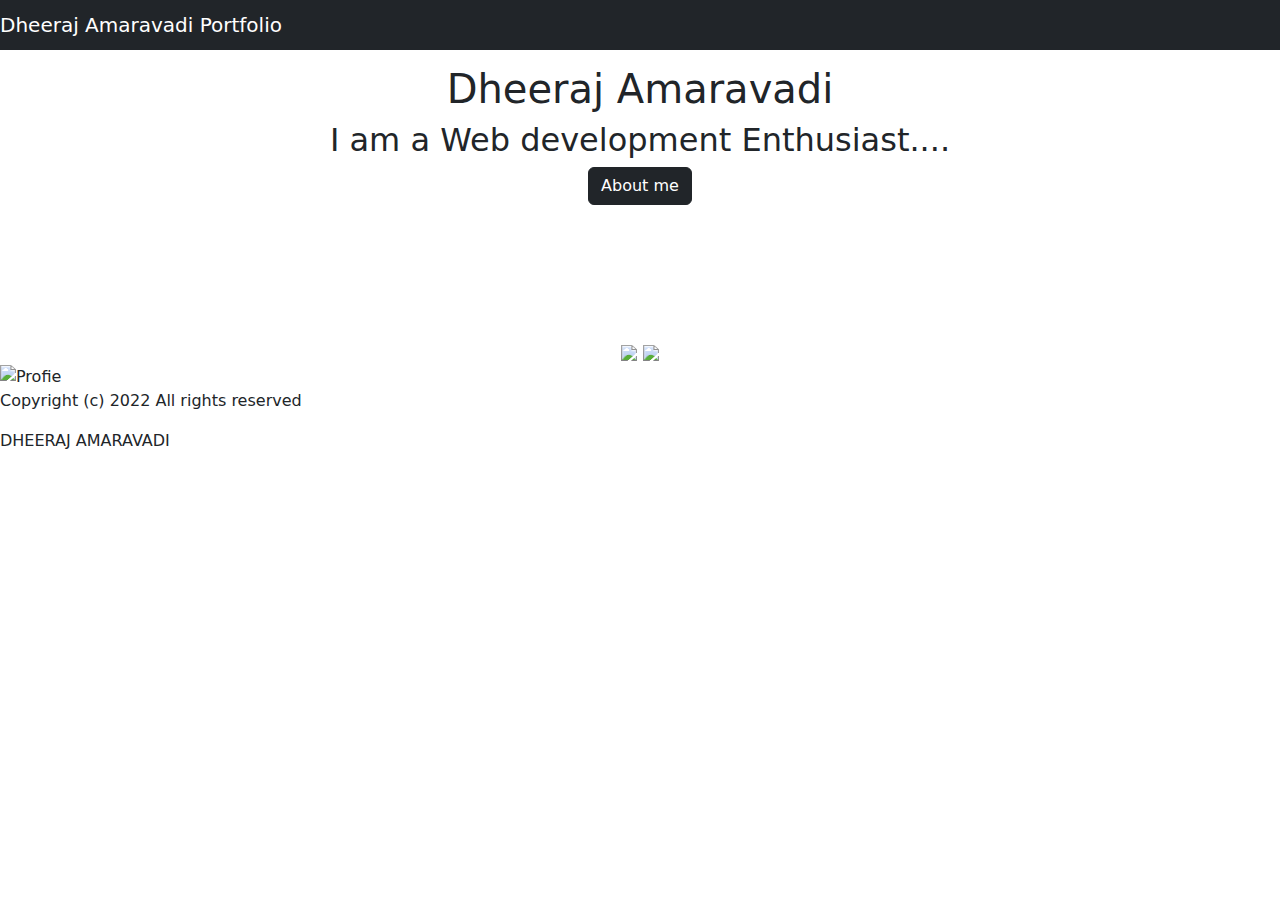
==== front.html @ a17a7502 "Update front.html" ====
<!DOCTYPE html>
<html lang="en">
<head>
    <meta charset="UTF-8">
    <meta name="viewport" content="width=device-width, initial-scale=1.0">
    <title>portfolio</title>
    <link href="https://cdn.jsdelivr.net/npm/bootstrap@5.1.3/dist/css/bootstrap.min.css" rel="stylesheet">
    <script src="https://cdn.jsdelivr.net/npm/bootstrap@5.1.3/dist/js/bootstrap.bundle.min.js" ></script>
    <script src="https://cdn.jsdelivr.net/npm/@popperjs/core@2.10.2/dist/umd/popper.min.js" ></script>
    <script src="https://cdn.jsdelivr.net/npm/bootstrap@5.1.3/dist/js/bootstrap.min.js"></script>
    <script src="script.js"></script>
    <link rel="stylesheet" href="style.css">
</head>
<body>
    <nav class="navbar navbar-dark bg-dark fixed-top mb-3">
       <!-- <div class="container-fluid"> -->
          <span class="navbar-brand mb-0 h1" href="#">Dheeraj Amaravadi Portfolio</span>
       <!-- </div> -->
       
      </nav>
      <section id="home">
          <img src="https://images.unsplash.com/photo-1481007553706-bde1ba8e91fd?ixlib=rb-1.2.1&ixid=MnwxMjA3fDB8MHxjb2xsZWN0aW9uLXBhZ2V8NHwxMTI1NDUzfHxlbnwwfHx8fA%3D%3D&w=1000&q=80" alt="Dheeraj Amaravadi" class="home-image">
          <div class="home-content text-center">
              <div class="row">
                  <div class="col-12">
                      <p>Hi, I am</p>
                      <h1>Dheeraj Amaravadi</h1>
                      <h2>I am a <span>Web development Enthusiast</span>....</h2>    
                      <p>
                        <button class="btn btn-dark" type="button" data-bs-toggle="collapse" data-bs-target="#collapseWidthExample" aria-expanded="false" aria-controls="collapseWidthExample">
                          About me
                        </button>
                      </p>
                      <div style="min-height: 120px;">
                        <div class="collapse collapse-horizontal" id="collapseWidthExample">
                          <div class="card card-body" style="width: 300px;">
                            <h3>I am a Under graduate student at Vellore Institue of Technology, Chennai and I currently pursuing Bachelor of Technology with specialization AI and ML. </h3>
                          </div>
                        </div>
                    </div>
                      <a href="https://www.linkedin.com/in/amaravadi-dheeraj-5484b71b7?lipi=urn%3Ali%3Apage%3Ad_flagship3_profile_view_base_contact_details%3Bc4G7SWgSSfiyjKAuhpSJNQ%3D%3D"><img src="https://img.icons8.com/fluency/96/000000/linkedin.png"></a>
                      <a href="https://www.instagram.com/dheeraj_amaravadi/"><img src="https://img.icons8.com/fluency/96/000000/instagram-new.png"></a>
                  </div>
              </div>
          </div>
          <img src="WhatsApp Image 2022-01-02 at 8.22.11 PM2.jpeg"border-radius: 15px; width="480" height="1062" alt="Profie">
      </section>
</body>
 <footer>
  <p>Copyright (c) 2022 All rights reserved</p>
  <p>DHEERAJ AMARAVADI</p>
</footer>
</html>
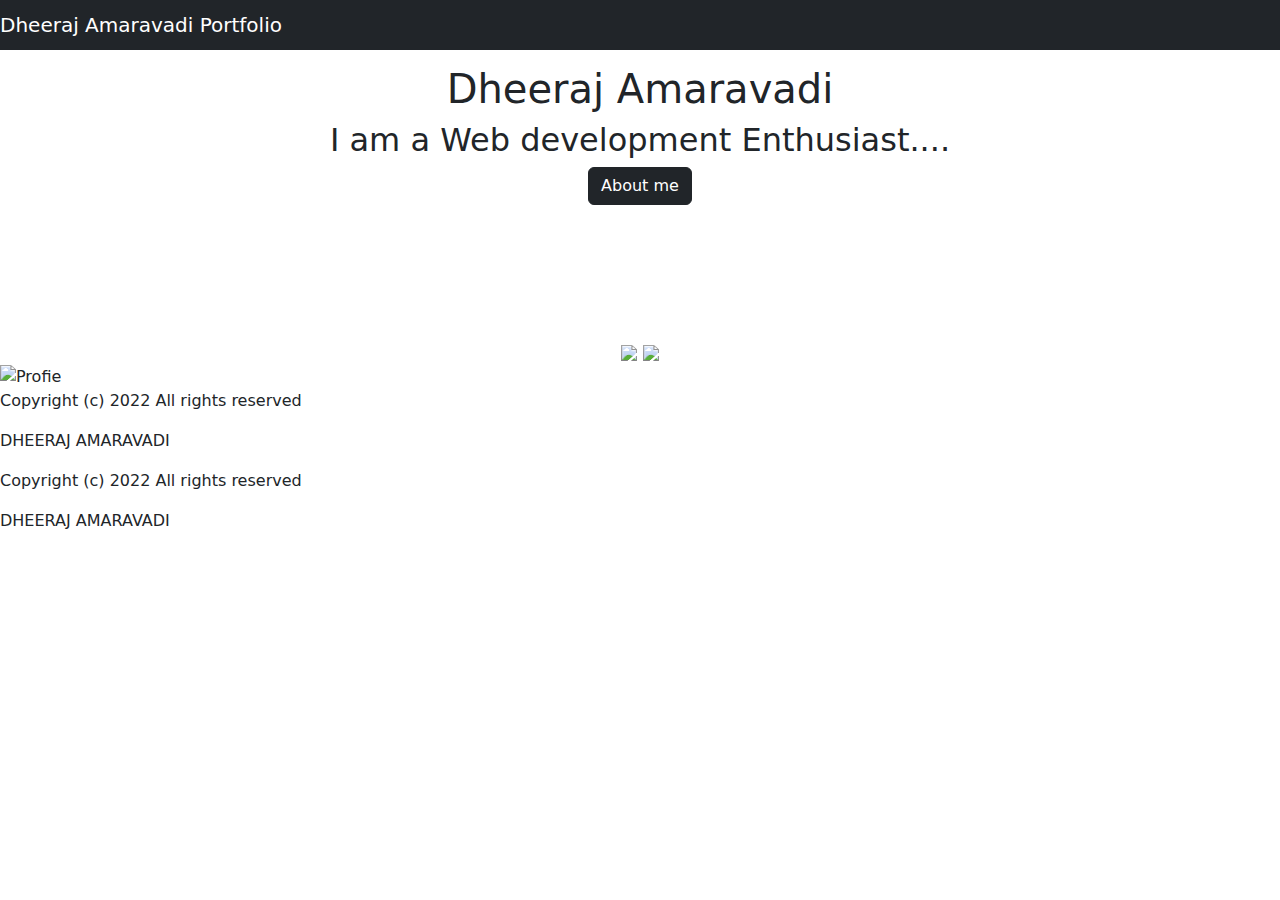
==== commit b5a0a15e: "Update front.html" ====
--- a/front.html
+++ b/front.html
@@ -44,6 +44,10 @@
               </div>
           </div>
           <img src="WhatsApp Image 2022-01-02 at 8.22.11 PM2.jpeg"border-radius: 15px; width="480" height="1062" alt="Profie">
+          <footer>
+  <p>Copyright (c) 2022 All rights reserved</p>
+  <p>DHEERAJ AMARAVADI</p>
+ </footer>
       </section>
 </body>
  <footer>
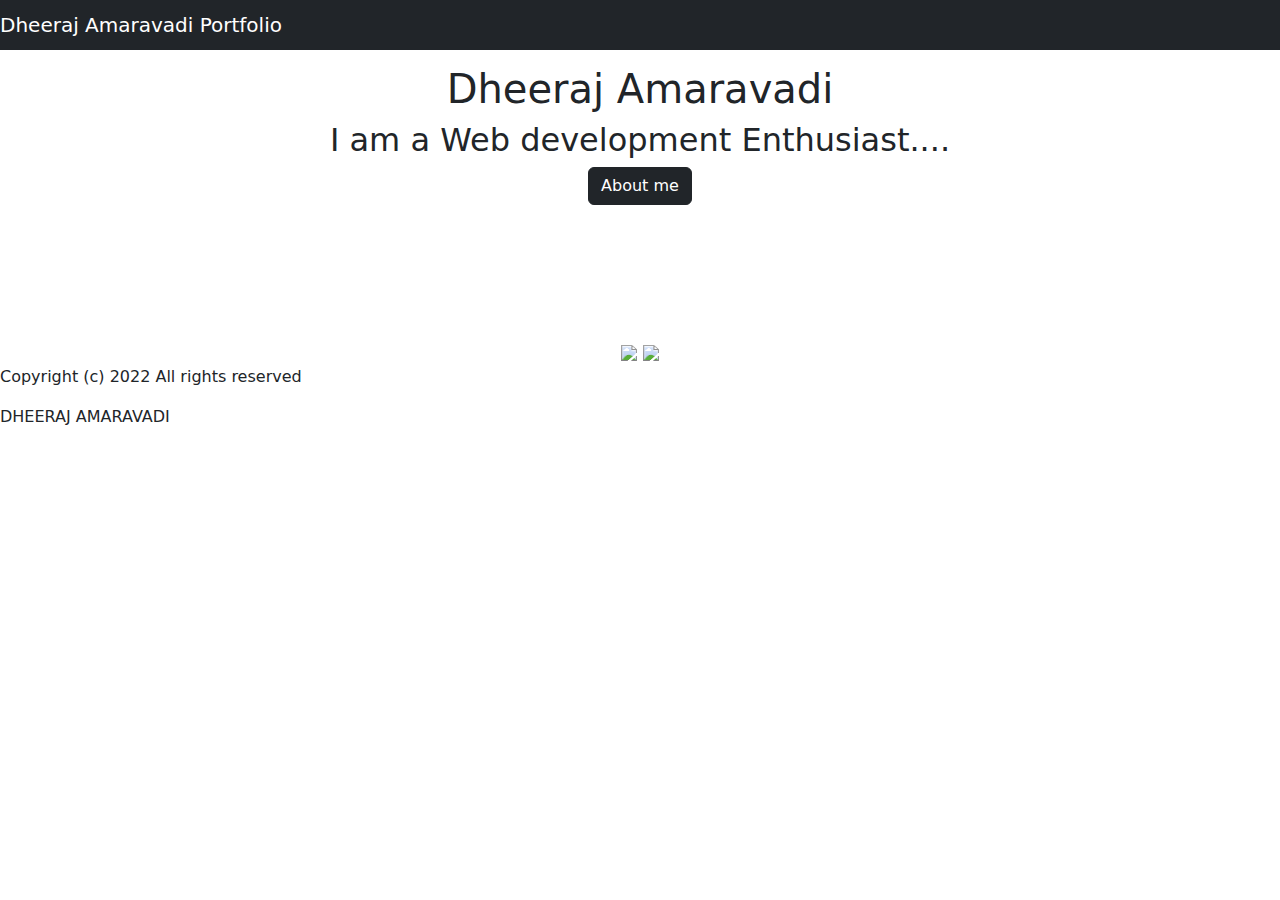
==== commit 522a0a3a: "Update front.html" ====
--- a/front.html
+++ b/front.html
@@ -43,15 +43,11 @@
                   </div>
               </div>
           </div>
-          <img src="WhatsApp Image 2022-01-02 at 8.22.11 PM2.jpeg"border-radius: 15px; width="480" height="1062" alt="Profie">
           <footer>
   <p>Copyright (c) 2022 All rights reserved</p>
   <p>DHEERAJ AMARAVADI</p>
  </footer>
       </section>
 </body>
- <footer>
-  <p>Copyright (c) 2022 All rights reserved</p>
-  <p>DHEERAJ AMARAVADI</p>
-</footer>
+ 
 </html>
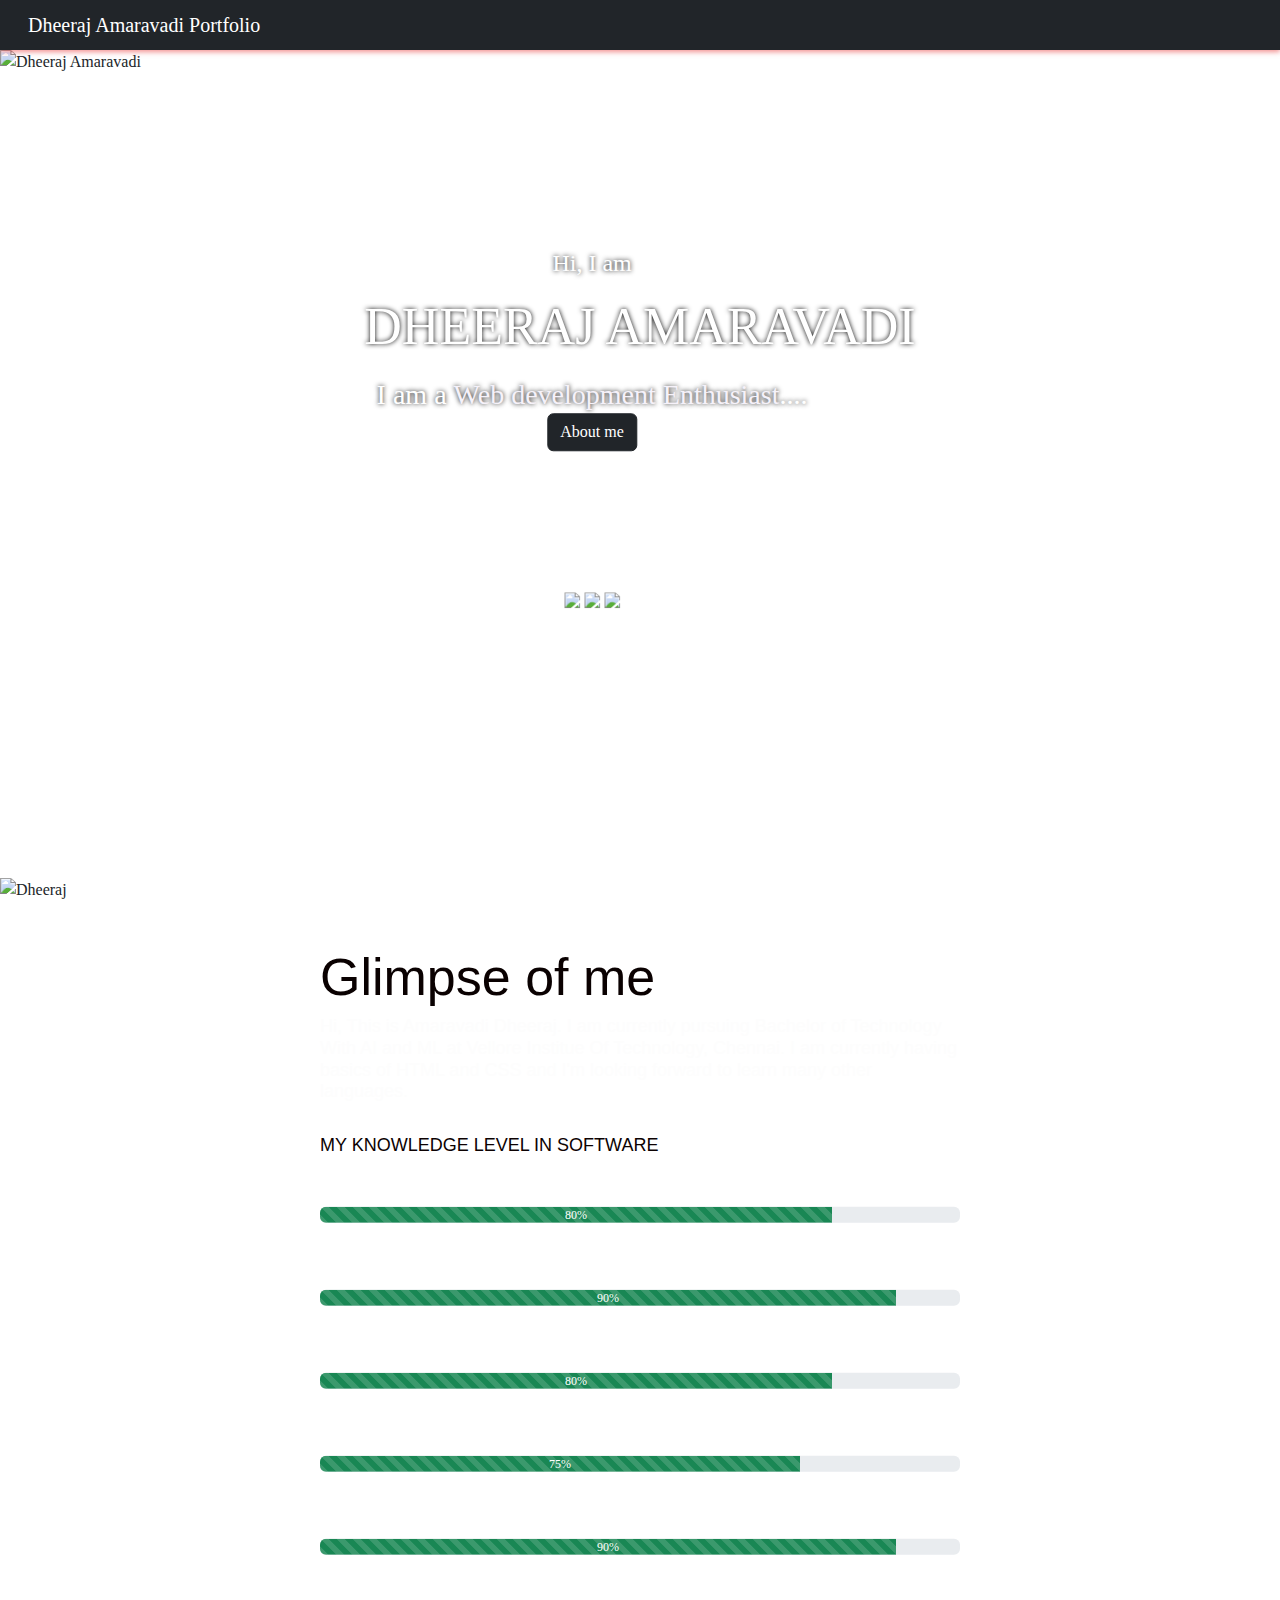
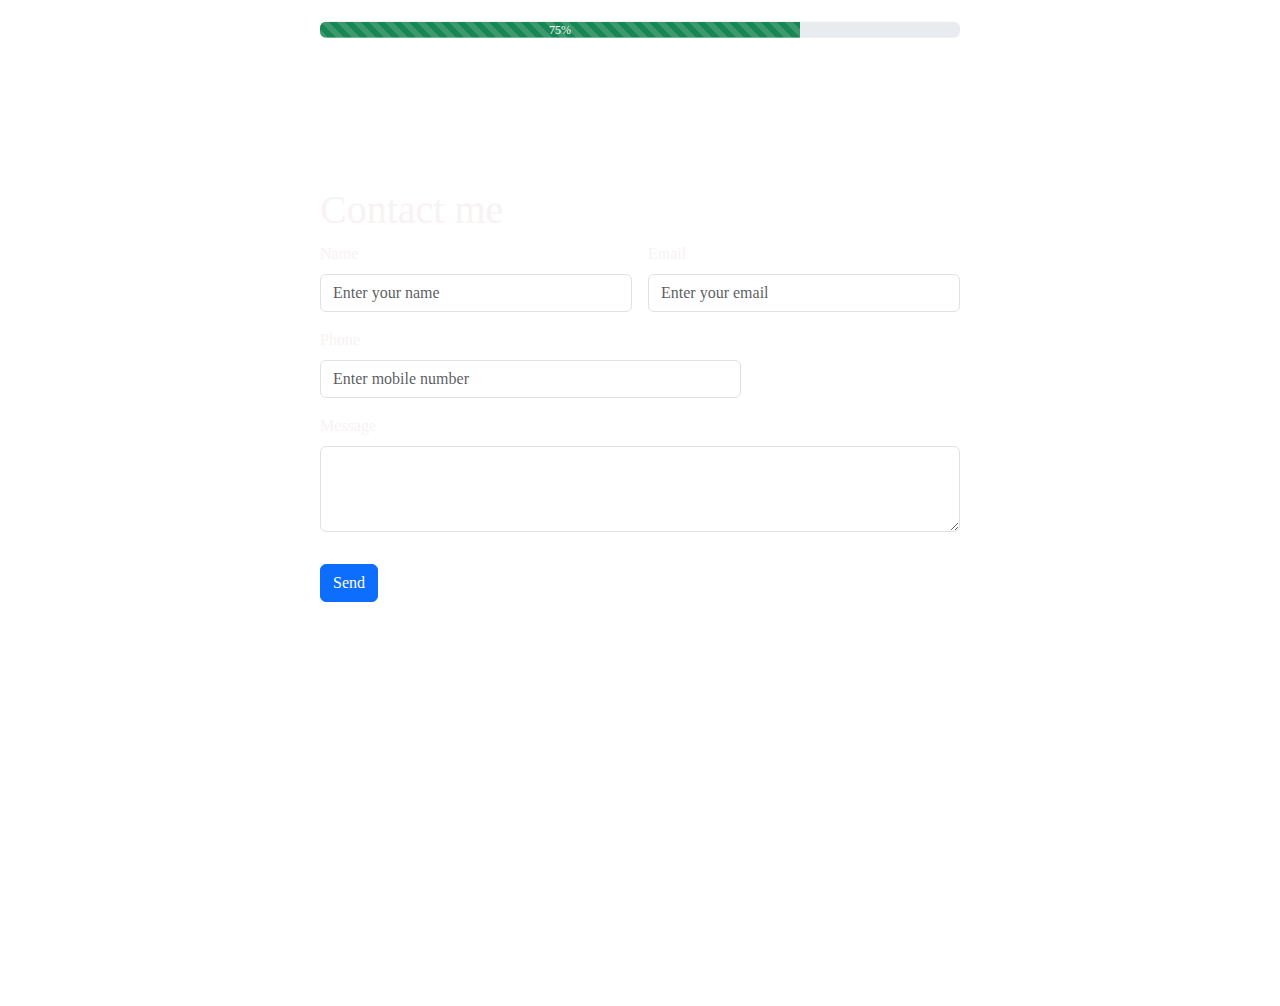
==== commit f7058ebe: "Add files via upload" ====
--- a/front.html
+++ b/front.html
@@ -8,24 +8,24 @@
     <script src="https://cdn.jsdelivr.net/npm/bootstrap@5.1.3/dist/js/bootstrap.bundle.min.js" ></script>
     <script src="https://cdn.jsdelivr.net/npm/@popperjs/core@2.10.2/dist/umd/popper.min.js" ></script>
     <script src="https://cdn.jsdelivr.net/npm/bootstrap@5.1.3/dist/js/bootstrap.min.js"></script>
+    <script src="https://cdnjs.cloudflare.com/ajax/libs/jquery/3.3.1/jquery.min.js"></script>
     <script src="script.js"></script>
     <link rel="stylesheet" href="style.css">
 </head>
 <body>
-    <nav class="navbar navbar-dark bg-dark fixed-top mb-3">
-       <!-- <div class="container-fluid"> -->
+    <nav class="navbar navbar navbar-dark bg-dark px-3">
+       <div class="container-fluid"> 
           <span class="navbar-brand mb-0 h1" href="#">Dheeraj Amaravadi Portfolio</span>
-       <!-- </div> -->
-       
+        </div> 
       </nav>
-      <section id="home">
-          <img src="https://images.unsplash.com/photo-1481007553706-bde1ba8e91fd?ixlib=rb-1.2.1&ixid=MnwxMjA3fDB8MHxjb2xsZWN0aW9uLXBhZ2V8NHwxMTI1NDUzfHxlbnwwfHx8fA%3D%3D&w=1000&q=80" alt="Dheeraj Amaravadi" class="home-image">
+      <img src="https://encrypted-tbn0.gstatic.com/images?q=tbn:ANd9GcSU_KvmYEeXUTyrEVMQYggQY5AALrKLaP9QGQ&usqp=CAU" alt="Dheeraj Amaravadi" class="home-image">
+      <section id="home">        
           <div class="home-content text-center">
               <div class="row">
-                  <div class="col-12">
+                  <div class="col-10">
                       <p>Hi, I am</p>
                       <h1>Dheeraj Amaravadi</h1>
-                      <h2>I am a <span>Web development Enthusiast</span>....</h2>    
+                      <h2>I am a <span>Web development Enthusiast</span>....</h2>  
                       <p>
                         <button class="btn btn-dark" type="button" data-bs-toggle="collapse" data-bs-target="#collapseWidthExample" aria-expanded="false" aria-controls="collapseWidthExample">
                           About me
@@ -37,17 +37,75 @@
                             <h3>I am a Under graduate student at Vellore Institue of Technology, Chennai and I currently pursuing Bachelor of Technology with specialization AI and ML. </h3>
                           </div>
                         </div>
-                    </div>
-                      <a href="https://www.linkedin.com/in/amaravadi-dheeraj-5484b71b7?lipi=urn%3Ali%3Apage%3Ad_flagship3_profile_view_base_contact_details%3Bc4G7SWgSSfiyjKAuhpSJNQ%3D%3D"><img src="https://img.icons8.com/fluency/96/000000/linkedin.png"></a>
-                      <a href="https://www.instagram.com/dheeraj_amaravadi/"><img src="https://img.icons8.com/fluency/96/000000/instagram-new.png"></a>
+                    </div>         
+                    <a href="https://www.linkedin.com/in/amaravadi-dheeraj-5484b71b7?lipi=urn%3Ali%3Apage%3Ad_flagship3_profile_view_base_contact_details%3Bc4G7SWgSSfiyjKAuhpSJNQ%3D%3D"><img src="https://img.icons8.com/ios-glyphs/60/000000/linkedin.png"/></a>
+                    <a href="https://www.instagram.com/dheeraj_amaravadi/"><img src="https://img.icons8.com/ios-glyphs/60/000000/instagram-new.png"/></a>
+                    <a href="https://github.com/AMARAVADIDHEERAJ"><img src="https://img.icons8.com/ios-filled/60/000000/github.png"/></a>
                   </div>
               </div>
           </div>
-          <footer>
-  <p>Copyright (c) 2022 All rights reserved</p>
-  <p>DHEERAJ AMARAVADI</p>
- </footer>
-      </section>
+      </section>   
+
+      <img src="https://directlinedev.com/media/services/service/background/background_11_nQJIc9J.wide.jpeg" alt="Dheeraj" class="home-image">
+      <section id="about">
+          <div class="home-content1">
+            <h1>Glimpse of me</h1>
+            <h3>Hi, This is Amaravadi Dheeraj. I am currently pursuing Bachelor of Technology With AI and ML at Vellore Institue Of Technology, Chennai. I am currently having basics of HTML and CSS and I'm looking forward to learn many other languages.
+            </h3><br>
+            <h4>MY KNOWLEDGE LEVEL IN SOFTWARE</h4>
+            <p>Python</p>
+            <div class="progress">
+              <div class="progress-bar bg-success progress-bar-striped progress-bar-animated" role="progressbar" style="width: 80%;" aria-valuenow="80" aria-valuemin="0" aria-valuemax="100">80%</div>
+            </div>
+            <br>
+            <p>HTML</p>
+            <div class="progress">
+              <div class="progress-bar bg-success progress-bar-striped progress-bar-animated" role="progressbar" style="width: 90%;" aria-valuenow="90" aria-valuemin="0" aria-valuemax="100">90%</div>
+            </div><br>
+            <p>CSS</p>
+            <div class="progress">
+              <div class="progress-bar bg-success progress-bar-striped progress-bar-animated" role="progressbar" style="width: 80%;" aria-valuenow="80" aria-valuemin="0" aria-valuemax="100">80%</div>
+            </div><br>
+            <p>C</p>
+            <div class="progress">
+              <div class="progress-bar bg-success progress-bar-striped progress-bar-animated" role="progressbar" style="width: 75%;" aria-valuenow="75" aria-valuemin="0" aria-valuemax="100">75%</div>
+            </div><br>
+            <p>C++</p>
+            <div class="progress">
+              <div class="progress-bar bg-success progress-bar-striped progress-bar-animated" role="progressbar" style="width: 90%;" aria-valuenow="90" aria-valuemin="0" aria-valuemax="100">90%</div>
+            </div><br>
+            <p>JAVA</p>
+            <div class="progress">
+              <div class="progress-bar bg-success progress-bar-striped progress-bar-animated" role="progressbar" style="width: 75%;" aria-valuenow="75" aria-valuemin="0" aria-valuemax="75">75%</div>
+            </div>
+        </div>
+        </section>
+
+        <img src="https://cdn.wallpapersafari.com/92/5/5XnFwK.jpg" alt="" class="home-image">
+        <section id="last">
+          <div class="home-content2">
+            <h1>Contact me</h1>
+            <form class="row g-3">
+              <div class="col-md-6">
+                <label for="inputname" class="form-label">Name</label>
+                <input type="text" class="form-control" id="inputname" placeholder="Enter your name">
+              </div>
+              <div class="col-md-6">
+                <label for="inputEmail4" class="form-label">Email</label>
+                <input type="email" class="form-control" id="inputEmail4" placeholder="Enter your email">
+              </div>
+              <div class="col-md-8">
+                <label for="inputnumber" class="form-label">Phone</label>
+                <input type="tel" class="form-control" id="inputnumber" placeholder="Enter mobile number">
+              </div>
+              <div class="mb-3">
+                <label for="Message" class="form-label">Message</label>
+                <textarea class="form-control" id="Message" rows="3"></textarea>
+              </div>
+              <div class="col-12">
+                <button type="submit" class="btn btn-primary">Send</button>
+              </div>
+          </div>
+        </section>
 </body>
- 
-</html>
+</html>--- a/style.css
+++ b/style.css
@@ -0,0 +1,154 @@
+body{
+    font-family: "Open Sans";
+}
+.navbar {
+    box-shadow: 0 2px 5px rgba(231, 40, 40, 0.5);
+    top: 0;
+    right: 0;
+    left: 0;
+}
+section#home {
+    position:relative;
+    height: 100vh;
+    margin-top: -72px;
+    overflow: hidden;
+}
+section#home::after {
+    content: "";
+    display: block;
+    position: absolute;
+    z-index: 0;
+    left: 0; right: 0; top: 0; bottom: 0;
+}
+section#about {
+    position:relative;
+    height: 100vh;
+    margin-top: -72px;
+    overflow: hidden;
+}
+section#last {
+    position:relative;
+    height: 100vh;
+    margin-top: -72px;
+    overflow: hidden;
+}
+section#analytics {
+    position:relative;
+    height: 50vh;
+    margin-top: -72px;
+    overflow: hidden;
+}
+.home-content {
+   /* border: 1px solid #ccc; */
+    position:absolute;
+    top: 50%;
+    left: 50%;
+    transform: translate(-50%, -50%);
+    color: #fff;
+    z-index: 1;
+    text-shadow: 0 0 5px #000;
+}
+.home-content h1 {
+    text-transform: uppercase;
+    font-weight: 300;
+    font-size: 3.25em;
+    margin-bottom: 20px;
+    white-space: nowrap;
+}
+.home-content h2 {
+    font-size: 1.75em;
+    margin-bottom: 0;
+}
+.home-content h2 span {
+    font-weight: normal;
+    color: rgb(246, 242, 250);
+}
+.home-content h3 {
+    font-size: large;
+    font-family: 'Times New Roman';
+    color:green;
+}
+.home-content p {
+    font-size: 1.5em;
+    margin-bottom: 15px;
+    font-weight: 300;
+}
+.home-content1 {
+    /* border: 1px solid #ccc;*/
+     position:absolute;
+     top: 54%;
+     left: 50%;
+     transform: translate(-50%, -50%);
+     color: rgb(0, 0, 0);
+     z-index: 1;
+     /*text-shadow: 0 0 5px #000;*/
+ }
+ .home-content1 p{
+     font-size:large;
+     color: #fff;
+     font-family:'Lucida Sans', 'Lucida Sans Regular', 'Lucida Grande', 'Lucida Sans Unicode', Geneva, Verdana, sans-serif;
+ }
+ .home-content1 h4{
+    font-size:large;
+    color: rgb(12, 2, 2);
+    font-family:'Lucida Sans', 'Lucida Sans Regular', 'Lucida Grande', 'Lucida Sans Unicode', Geneva, Verdana, sans-serif;
+}
+ .home-content2 {
+    /* border: 1px solid #ccc;*/
+     position:absolute;
+     top: 40%;
+     left: 50%;
+     transform: translate(-50%, -50%);
+     color: rgb(247, 243, 243);
+     z-index: 1;
+     /*text-shadow: 0 0 5px #000;*/
+ }
+ .home-content1 h1 {
+     color: rgb(10, 1, 1);
+     font-size:larger;
+     font-size: 3.25em;
+     font-weight: 300;
+     font-family:'Lucida Sans', 'Lucida Sans Regular', 'Lucida Grande', 'Lucida Sans Unicode', Geneva, Verdana, sans-serif;
+ }
+ .home-content1 h3 {
+     color: rgb(253, 253, 253);
+     font-size: large;
+     font-family:-apple-system, BlinkMacSystemFont, 'Segoe UI', Roboto, Oxygen, Ubuntu, Cantarell, 'Open Sans', 'Helvetica Neue', sans-serif;
+ }
+.home-image {
+    left: 0;
+    right: 0;
+    position:absolute;
+    min-width: 100%;
+    min-height: 100%;
+    z-index: -1;
+    left: 35%;
+    transform: translate(-35%);
+}
+.about-image {
+    width: 45%;
+    height: 400px;
+    width:400px;
+    object-fit:cover;
+    border-radius: 6px;
+}
+/*<!--.about .about-content .left{
+    width: 45%;
+} 
+
+.about .about-content .left img{
+    height: 400px;
+    width:400px;
+    object-fit: cover;
+    border-radius: 6px;
+}
+
+.about .about-content .right{
+    width: 55%;
+} 
+
+.about .about-content .right .text{
+    font-size: 25px;
+    font-weight: 600;
+    margin-bottom: 10px;
+} -->*/
